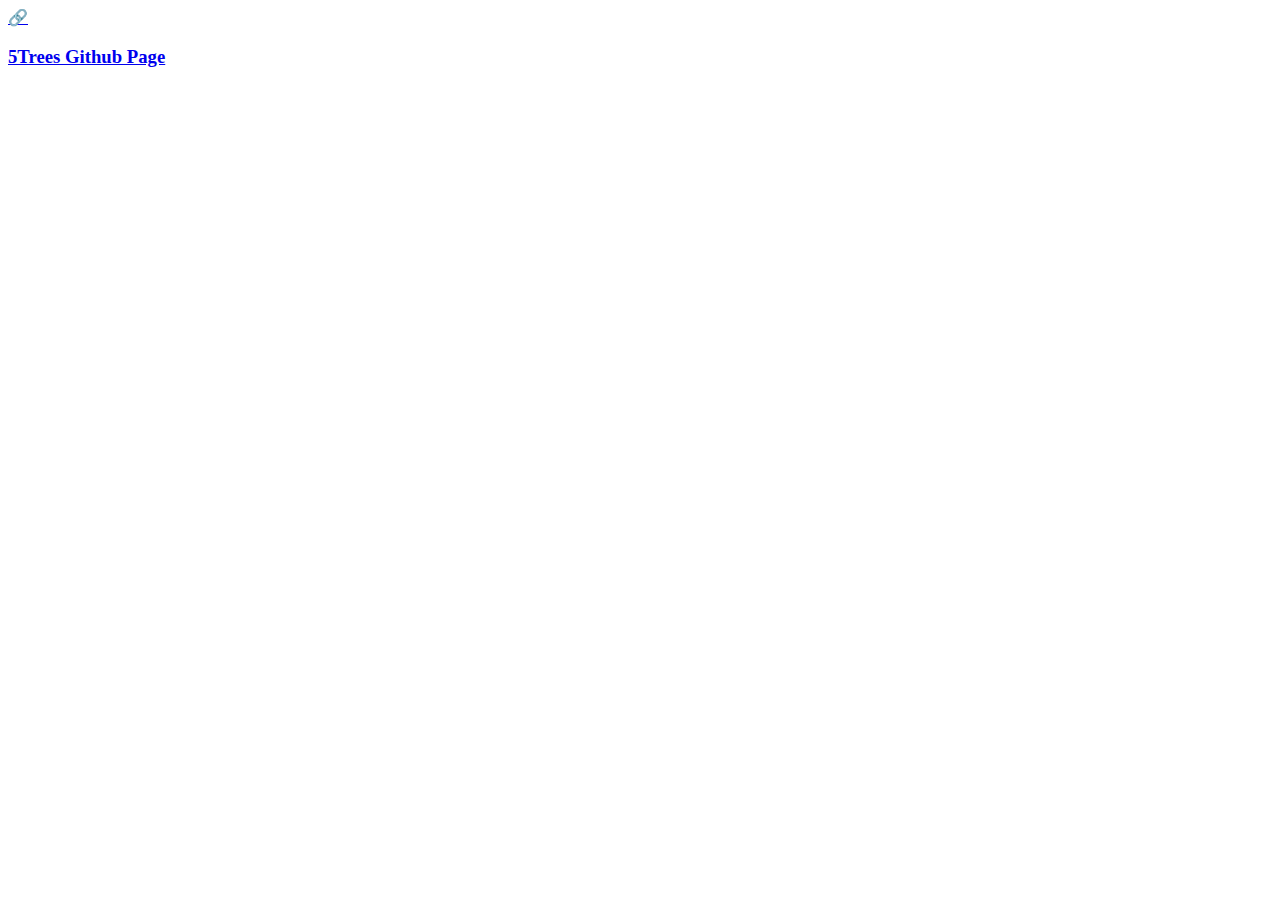
==== index.html @ 98c026bc "Add files via upload" ====
<!DOCTYPE html>
<html>
    <head>
        <meta charset="utf-8">
        <link rel="stylesheet" type="text/css" href="style.css">
        <title>5Trees Github Page</title>
    </head>
    <body>
        <a href="5trees.github.io"><h3>5Trees Github Page</h3></a>
    </body>
</html>
---- style.css ----
a::before {
    content: "🔗";
}
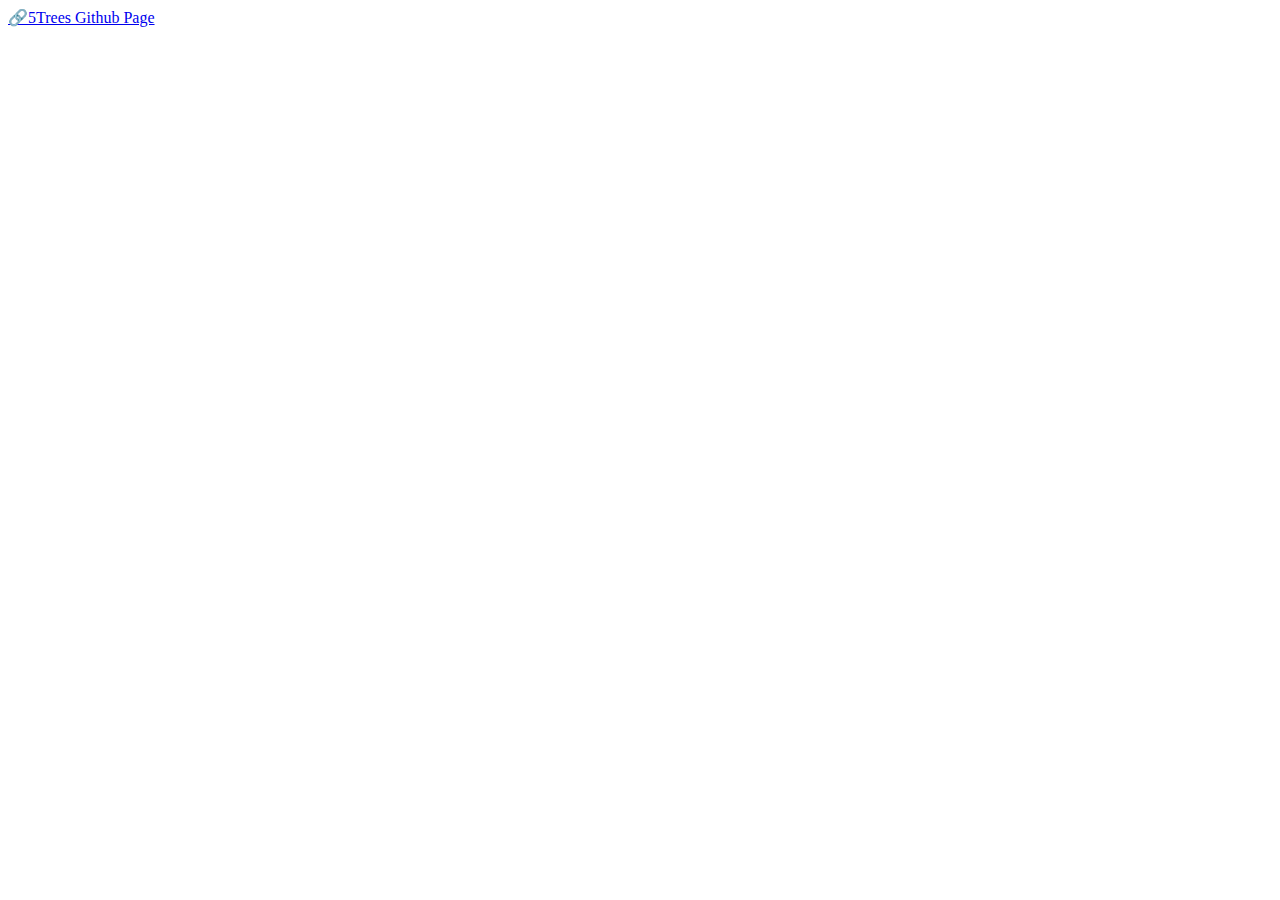
==== commit 4a0e622c: "Add files via upload" ====
--- a/index.html
+++ b/index.html
@@ -6,6 +6,6 @@
         <title>5Trees Github Page</title>
     </head>
     <body>
-        <a href="5trees.github.io"><h3>5Trees Github Page</h3></a>
+        <a href="5trees.github.io">5Trees Github Page</a>
     </body>
 </html>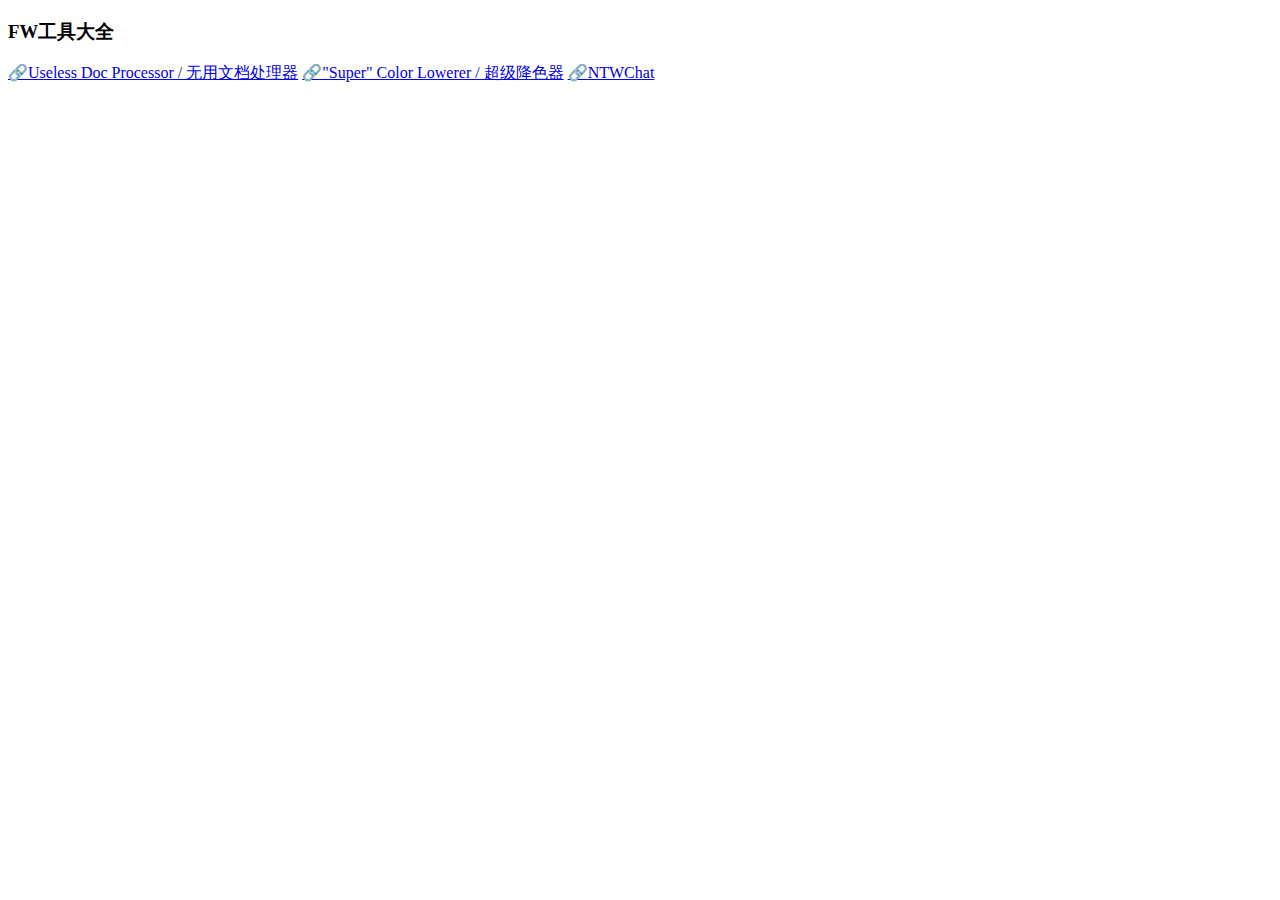
==== commit f650d4da: "Add files via upload" ====
--- a/index.html
+++ b/index.html
@@ -1,11 +1,17 @@
 <!DOCTYPE html>
 <html>
-    <head>
-        <meta charset="utf-8">
-        <link rel="stylesheet" type="text/css" href="style.css">
-        <title>5Trees Github Page</title>
-    </head>
-    <body>
-        <a href="5trees.github.io">5Trees Github Page</a>
-    </body>
+
+<head>
+    <meta charset="utf-8">
+    <link rel="stylesheet" type="text/css" href="style.css">
+    <title>5Trees Github Page</title>
+</head>
+
+<body>
+    <h3>FW工具大全</h3>
+    <a href="/tools/wendang.html">Useless Doc Processor / 无用文档处理器</a>
+    <a href="/tools/colorlower.html">"Super" Color Lowerer / 超级降色器</a>
+    <a href="/nts/ntsmain.html">NTWChat</a>
+</body>
+
 </html>